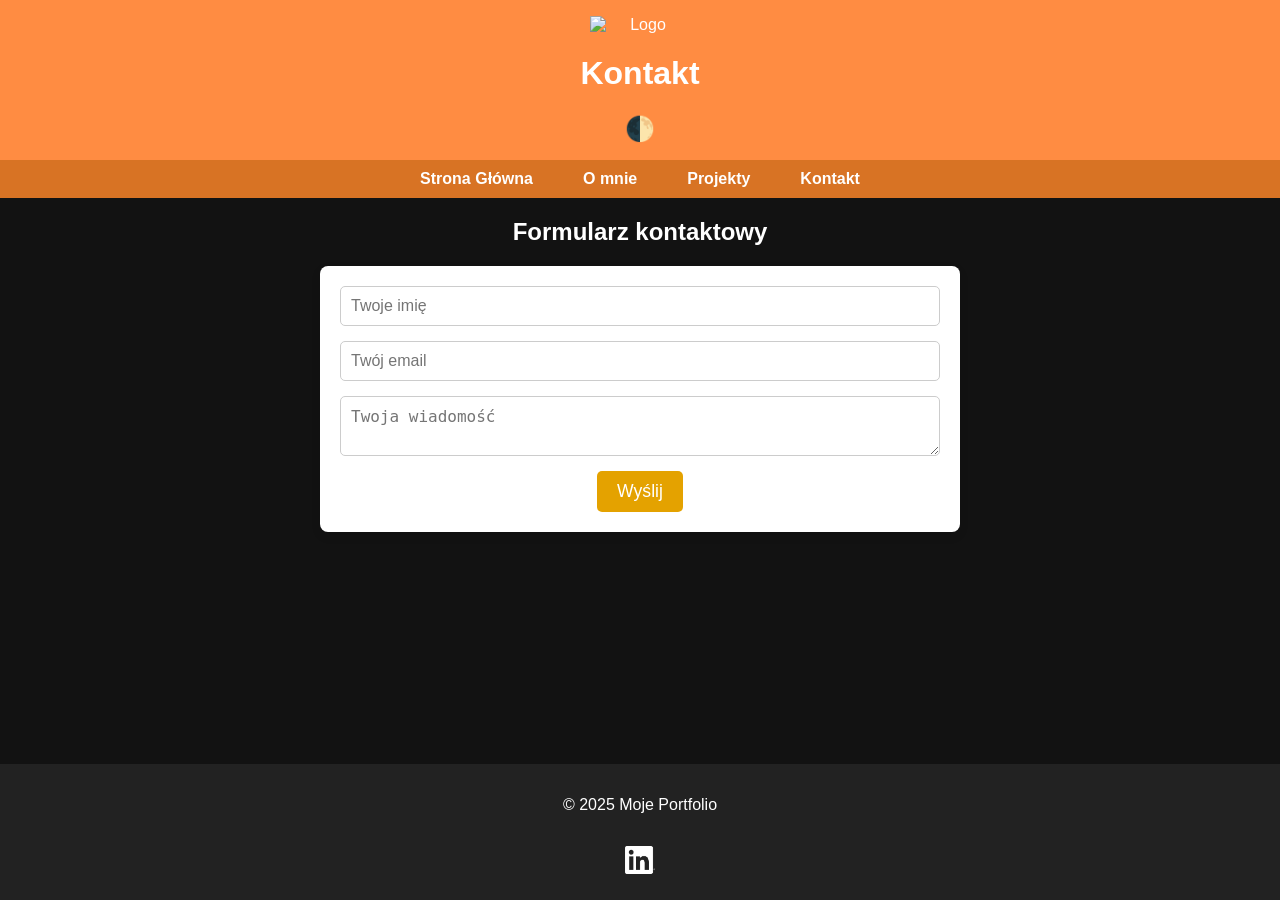
==== contact.html @ abe700e0 "Add files via upload" ====
<!DOCTYPE html>
<html lang="pl">
<head>
    <meta charset="UTF-8">
    <meta name="viewport" content="width=device-width, initial-scale=1.0">
    <title>Kontakt</title>
    <link rel="stylesheet" href="styles.css">
    <script defer src="contact.js"></script>
    <script src="https://cdn.emailjs.com/dist/email.min.js"></script>
</head>
<body class="dark-mode">
    <header>
        <div class="logo">
            <img src="logo.png" alt="Logo" />
        </div>
        <h1>Kontakt</h1>
        <button id="theme-toggle">🌓</button>
    </header>
    <nav>
        <ul>
            <li><a href="index.html">Strona Główna</a></li>
            <li><a href="#about">O mnie</a></li>
            <li><a href="#projects">Projekty</a></li>
            <li><a href="#contact">Kontakt</a></li>
        </ul>
    </nav>
    <section id="contact">
        <h2>Formularz kontaktowy</h2>
        <form id="contact-form">
            <input type="text" name="name" placeholder="Twoje imię" required>
            <input type="email" name="email" placeholder="Twój email" required>
            <textarea name="message" placeholder="Twoja wiadomość" required></textarea>
            <button type="submit">Wyślij</button>
        </form>
    </section>
    <footer>
        <p>&copy; 2025 Moje Portfolio</p>
        <div class="social-links">
            <a href="https://www.linkedin.com/in/kamilpi/" class="linkedin-link" target="_blank">
                <img src="linkedin.png" alt="LinkedIn" class="linkedin-icon">
            </a>
        </div>
    </footer>
</body>
</html>
---- styles.css ----
/* Podstawowe style */
body {
    font-family: Arial, sans-serif;
    margin: 0;
    padding: 0;
    background: #E3EAF2; /* Jasny niebieskoszary */
    color: #2B2D42; /* Grafitowy */
    text-align: center;
    display: flex;
    flex-direction: column;
    min-height: 100vh; /* Zapewni, że stopka będzie na dole */
    transition: background 0.3s, color 0.3s;
}

header {
    background: #3A506B; /* Granatowy */
    color: white;
    padding: 1em;
}

.logo img {
    width: 100px;
    display: block;
    margin: 0 auto 10px;
}

nav {
    background: #E4A200; /* Złoty */
    padding: 10px;
    display: flex;
    justify-content: center; /* Wyśrodkowanie nawigacji */
    align-items: center;
}

nav ul {
    list-style: none;
    padding: 0;
    margin: 0;
    display: flex;
}

nav ul li {
    margin: 0 15px;
}

nav ul li a {
    text-decoration: none;
    color: white;
    font-weight: bold;
    padding: 5px 10px;
    position: relative;
    transition: color 0.3s ease-in-out;
}

/* Animacja podkreślenia */
nav ul li a::after {
    content: "";
    position: absolute;
    left: 0;
    bottom: -3px;
    width: 100%;
    height: 2px;
    background: white;
    transform: scaleX(0);
    transition: transform 0.3s ease-in-out;
}

nav ul li a:hover::after {
    transform: scaleX(1);
}

nav ul li a:hover {
    color: #2B2D42;
}

button#theme-toggle {
    background: none;
    border: none;
    color: white;
    font-size: 1.5em;
    cursor: pointer;
}

/* Stylizacja przycisku LinkedIn w stopce */
footer {
    background: #222;
    color: white;
    padding: 1em;
    display: flex;
    flex-direction: column;
    align-items: center;
    margin-top: auto; /* Sprawia, że stopka jest na dole */
}

footer .social-links {
    margin-top: 10px;
}

footer .linkedin-link {
    display: inline-block;
    margin: 5px;
    transition: transform 0.3s ease-in-out;
}

footer .linkedin-link:hover {
    transform: scale(1.1);
}

footer .linkedin-icon {
    width: 30px; /* Zmniejszenie logo */
    height: 30px; /* Zmniejszenie logo */
    object-fit: contain;
    transition: opacity 0.3s ease-in-out;
}

footer .linkedin-link:hover .linkedin-icon {
    opacity: 0.8;
}

/* Reaktywność: przyciski LinkedIn w stopce */
@media screen and (max-width: 600px) {
    footer .social-links {
        flex-direction: row;
    }

    footer .linkedin-link {
        margin: 10px;
    }

    nav ul {
        flex-direction: column; /* Zmiana na pionowe rozmieszczenie przycisków */
        align-items: center;
    }

    nav ul li {
        margin: 10px 0; /* Większy odstęp między przyciskami */
    }
}

/* Wyśrodkowanie całej treści */
main {
    max-width: 800px;
    margin: 0 auto;
    padding: 20px;
}

/* Tryb ciemny */
.dark-mode {
    background: #121212;
    color: white;
}

.dark-mode header {
    background: #FF8C42;
}

.dark-mode nav {
    background: #D87324;
}

.dark-mode nav ul li a {
    color: white;
}

.dark-mode nav ul li a:hover {
    color: #FF8C42;
}

/* Stylizacja formularza kontaktowego */
form {
    display: flex;
    flex-direction: column;
    align-items: center;
    background-color: #fff;
    padding: 20px;
    border-radius: 8px;
    box-shadow: 0 4px 10px rgba(0, 0, 0, 0.1);
    width: 100%;
    max-width: 600px;
    margin: 0 auto;
}

form input, form textarea {
    width: 100%;
    padding: 10px;
    margin-bottom: 15px;
    border: 1px solid #ccc;
    border-radius: 5px;
    font-size: 1rem;
    box-sizing: border-box;
}

form button {
    background-color: #E4A200;
    color: white;
    padding: 10px 20px;
    border: none;
    border-radius: 5px;
    cursor: pointer;
    font-size: 1.1rem;
}

form button:hover {
    background-color: #D87324;
}
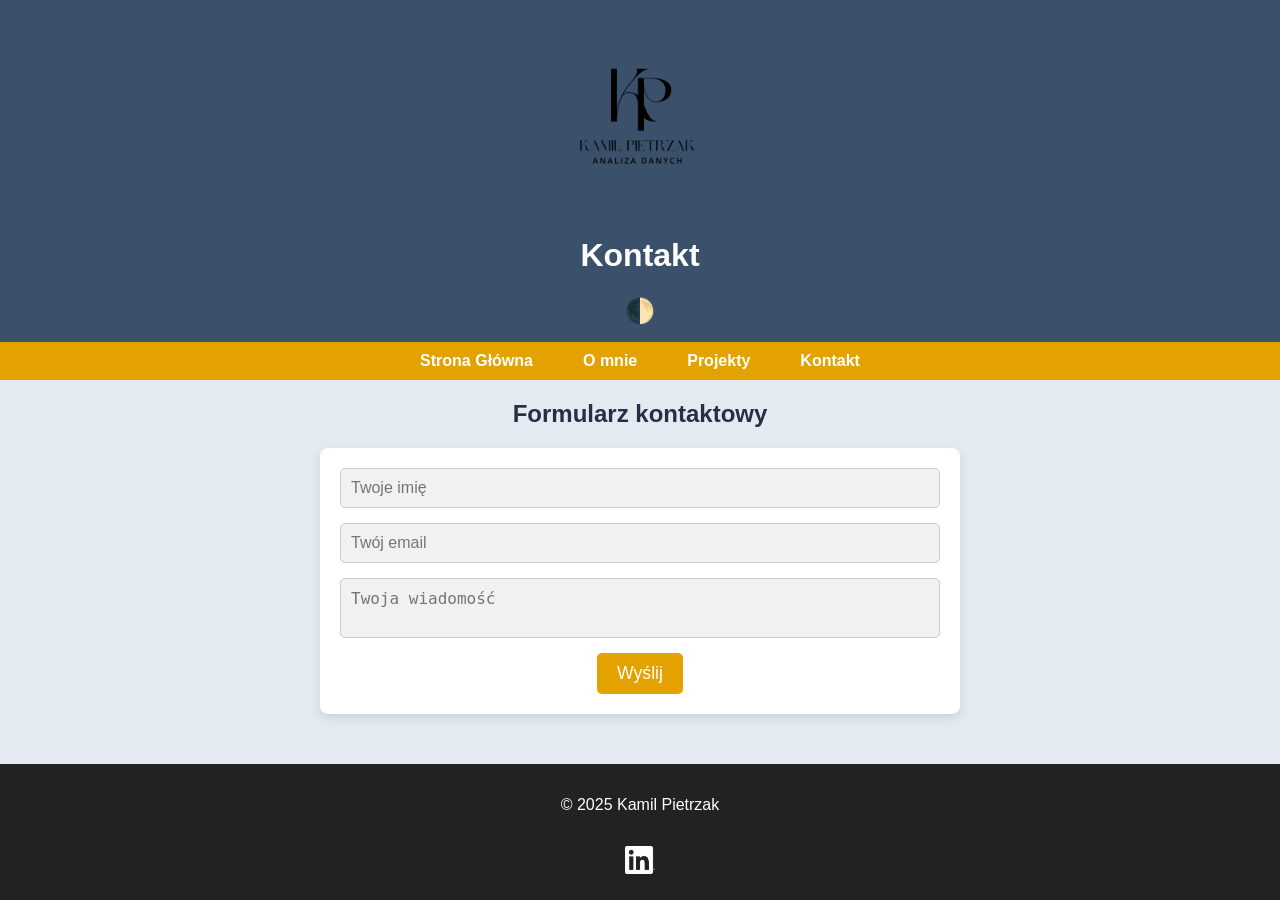
==== commit 1fe8bbf7: "Add files via upload" ====
--- a/contact.html
+++ b/contact.html
@@ -5,10 +5,10 @@
     <meta name="viewport" content="width=device-width, initial-scale=1.0">
     <title>Kontakt</title>
     <link rel="stylesheet" href="styles.css">
-    <script defer src="contact.js"></script>
     <script src="https://cdn.emailjs.com/dist/email.min.js"></script>
+    <script defer src="script.js"></script> <!-- Wstawienie wspólnego pliku JS -->
 </head>
-<body class="dark-mode">
+<body>
     <header>
         <div class="logo">
             <img src="logo.png" alt="Logo" />
@@ -26,15 +26,18 @@
     </nav>
     <section id="contact">
         <h2>Formularz kontaktowy</h2>
-        <form id="contact-form">
-            <input type="text" name="name" placeholder="Twoje imię" required>
-            <input type="email" name="email" placeholder="Twój email" required>
-            <textarea name="message" placeholder="Twoja wiadomość" required></textarea>
-            <button type="submit">Wyślij</button>
-        </form>
+        <div class="form-container">
+            <form id="contact-form">
+                <input type="text" name="name" placeholder="Twoje imię" required>
+                <input type="email" name="email" placeholder="Twój email" required>
+                <textarea name="message" placeholder="Twoja wiadomość" required></textarea>
+                <button type="submit">Wyślij</button>
+            </form>
+        </div>
     </section>
+    
     <footer>
-        <p>&copy; 2025 Moje Portfolio</p>
+        <p>&copy; 2025 Kamil Pietrzak</p>
         <div class="social-links">
             <a href="https://www.linkedin.com/in/kamilpi/" class="linkedin-link" target="_blank">
                 <img src="linkedin.png" alt="LinkedIn" class="linkedin-icon">
--- a/styles.css
+++ b/styles.css
@@ -19,9 +19,13 @@
 }
 
 .logo img {
-    width: 100px;
+    width: auto; /* Automatyczna szerokość */
+    height: auto; /* Automatyczna wysokość */
+    max-width: 250px; /* Maksymalna szerokość logo */
+    max-height: 200px; /* Maksymalna wysokość logo */
     display: block;
-    margin: 0 auto 10px;
+    margin: 0 auto 10px; /* Wyśrodkowanie logo */
+    object-fit: contain; /* Zachowanie proporcji obrazu */
 }
 
 nav {
@@ -177,10 +181,19 @@
     box-shadow: 0 4px 10px rgba(0, 0, 0, 0.1);
     width: 100%;
     max-width: 600px;
-    margin: 0 auto;
-}
-
-form input, form textarea {
+    margin: 0 auto 50px; /* Dodanie marginesu, aby formularz był oddzielony od stopki */
+    transition: background-color 0.3s ease;
+}
+
+/* Zmiana tła formularza w trybie ciemnym */
+body.dark-mode form {
+    background-color: #333; /* Tło formularza w trybie ciemnym */
+    color: #fff;
+}
+
+/* Zmiana tła i koloru tekstu w polu tekstowym */
+textarea, input[type="text"], input[type="email"] {
+    resize: none;
     width: 100%;
     padding: 10px;
     margin-bottom: 15px;
@@ -188,8 +201,19 @@
     border-radius: 5px;
     font-size: 1rem;
     box-sizing: border-box;
-}
-
+    background-color: #f1f1f1; /* Tło pól formularza w trybie jasnym */
+    color: #2B2D42; /* Kolor tekstu w trybie jasnym */
+}
+
+/* Zmiana tła i koloru tekstu w polach formularza w trybie ciemnym */
+body.dark-mode textarea,
+body.dark-mode input[type="text"],
+body.dark-mode input[type="email"] {
+    background-color: #121212; /* Tło pól formularza w trybie ciemnym */
+    color: white; /* Kolor tekstu w trybie ciemnym */
+}
+
+/* Stylizacja przycisku formularza */
 form button {
     background-color: #E4A200;
     color: white;
